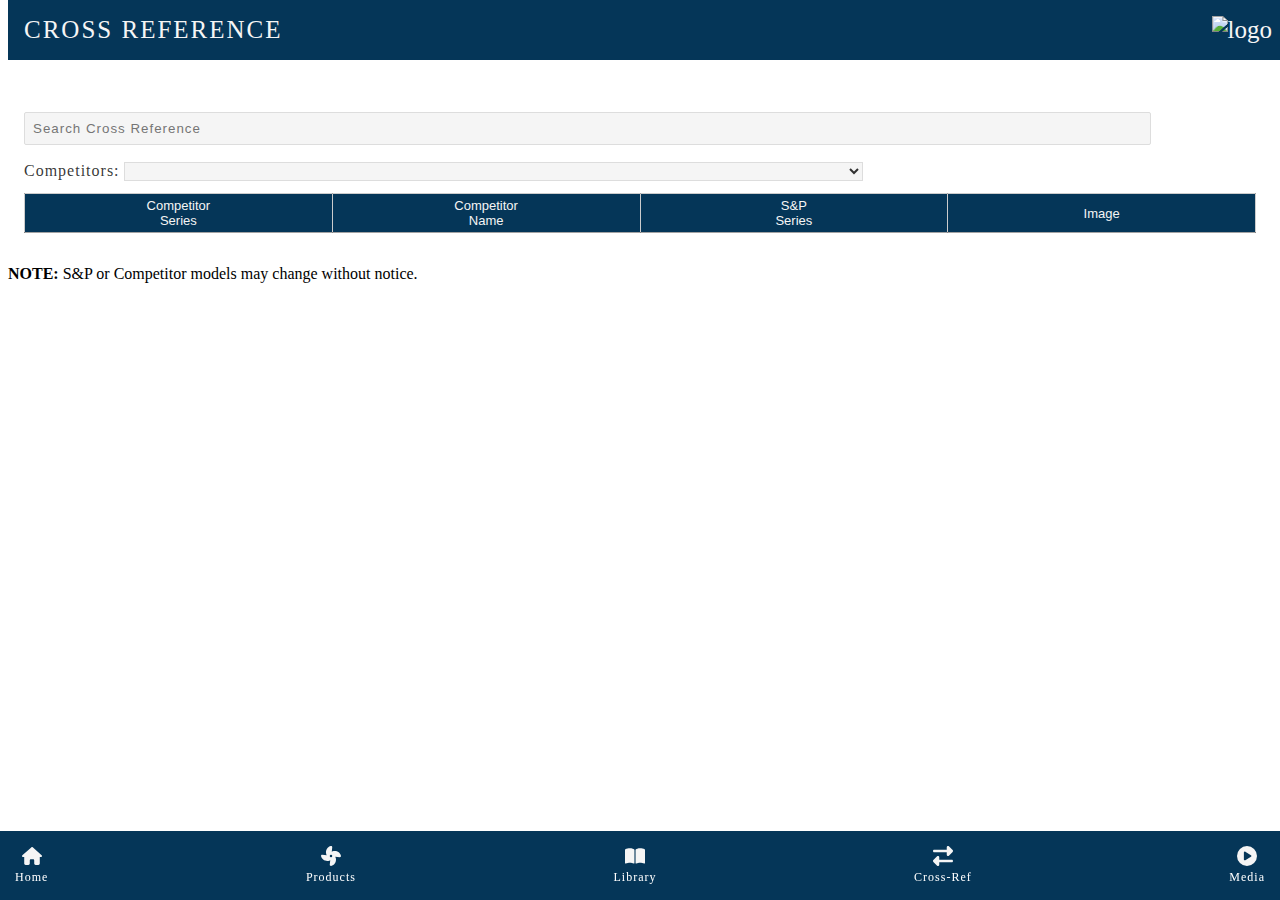
==== pages/cross-ref.html @ 36dcbd1c "Add files via upload" ====
<!DOCTYPE html>
<html lang="en">
<head>
    <meta charset="UTF-8">
    <meta name="viewport" content="width=device-width, initial-scale=1.0">
    <title>Competitive Cross Reference | S&amp;P USA Ventilation Systems, LLC</title>
    <link rel="stylesheet" href="/assets/css/cross-ref-style.css">
</head>
<body>
    <div style="color: whitesmoke; background-color: #053658 ; font-size: 25px; width: 100%; position: fixed; top: 0; display: flex; justify-content: space-between; opacity: 1; z-index: 9999;">
        <div style="padding: 1rem;
            text-transform: uppercase;
            letter-spacing: 2px;
            align-content: center;
            display: flex;
            flex-wrap: wrap;
            font-weight: 500;
        ">Cross Reference</div>
        <img style="padding: 1rem;" src="//www.solerpalau-usa.com/images/logos/logo-mb.png" alt="logo" srcset="">
    </div>

      <div class="my-container">
      <div class="search-component-container">
        <div class="input-container">
        <input class="left-input" type="text" id="myInput" placeholder="Search Cross Reference" title="Type in a name">
        </div>
    <div class="input-dropdown-container">
        <form>
          <label for="Select Competitor">Competitors:</label>      
          <select id="inputroot"></select>
        </form>
      </div>
    </div>
    <div class="table-wrapper">
          <table id="myTable">
            <thead>
            <tr class="header">
              <th>Competitor<br> Series</th>
              <th>Competitor<br> Name</th>
              <th>S&P <br> Series</th>
              <th>Description</th>
              <th>Image</th>
            </tr>
          </thead>
          <tr id="root"></tr>
        </table>
     </div>
    </div>
    <div class="container">
      <p class="my-3 hidden-sm hidden-md"><b>NOTE:</b> S&amp;P or Competitor models may change without notice.</p>
    </div>
    
    <bottom-navbar></bottom-navbar>
    <script src="/components/navbar.js"></script>
  
    <script src="/components/cross-reference-table.js"></script>
    
    
      </body>
      </html>
---- assets/css/cross-ref-style.css ----
/* Container Styles */
.my-container {
    max-width: 100%; /* Make it responsive to various screen sizes */
    margin: 0 auto; /* Center align horizontally */
    padding: 1rem; /* Add padding for better spacing */
    margin-top: 6rem;
}

/* Table Styles */
/* Table Styles */
table {
    font-family: Arial, sans-serif;
    width: 100%; /* Make the table responsive to its container */
    font-size: 14px; /* Increase font size for better readability */
    border-collapse: collapse; /* Remove spacing between table cells */
}

/* Set a specific width for table headers and cells */
.header th, #myTable tbody tr td {
    max-width: 10px; /* Adjust the maximum width as needed */
    white-space: nowrap; /* Prevent text from wrapping */
    overflow: hidden;
    text-overflow: ellipsis; /* Show ellipsis for overflowed text */
    padding: .25rem;
    border: solid 1px rgba(0, 0, 0, 0.200);
}



tbody {
    background-color: whitesmoke;
    color: black;
}

.header {
     position: sticky!important;
     top: 0;
     
}

.header th {
    font-size: 13px; /* Increase font size for better readability */
    text-align: center; /* Center-align headers */
    white-space: nowrap; /* Prevent text from wrapping */
    overflow: hidden;
    text-overflow: ellipsis; /* Show ellipsis for overflowed text */
    background-color: #053658 ;
    color: whitesmoke;
    font-weight: 500;
}

/* Hide the 4th column */
#myTable tbody tr td:nth-child(4),
.header th:nth-child(4) {
    display: none;
}

/* Image Styles */
.table-img {
    max-width: 100%;
    height: auto;
    border-radius: 8px;
}

/* Input Styles */
input.left-input {
    width: 90%; /* Wider input fields for touch-friendly usability */
    padding: 8px;
    letter-spacing: 1px;
    border: 1px solid #dddddd; /* Make border thinner */
    border-radius: 2px; /* Slightly round the corners */
    background-color: whitesmoke;
}

/* Dropdown Styles */
.input-dropdown-container {
    margin-top: 5px;
}

select#inputroot {
    width: 60%;
    margin-top: 12px;
    margin-bottom: 12px;
    border: 1px solid #dddddd;
    color: rgba(0, 0, 0, 0.8);
    background-color: whitesmoke;
}

label {
    letter-spacing: 1px;
    color: rgba(0, 0, 0, 0.8);
}

/* Wrapper Styles */
.table-wrapper {
    max-height: 500px; /* Limit table height for scrolling */
    overflow-y: auto; /* Add vertical scroll if needed */
   
}

/* Other Styles */
.icon-style {
    background-color: #dddddd;
    padding: 8px; /* Increase padding for touch-friendliness */
    border-radius: 5px; /* Slightly round the corners */
    display: inline-block;
    cursor: pointer; /* Show pointer cursor for clickable elements */
}

/* Font Awesome Styles (if needed) */
.fa, .fas {
    font-family: "Font Awesome 6 Free";
    font-weight: 900;
    /* Add any other necessary styles for your icons */
}
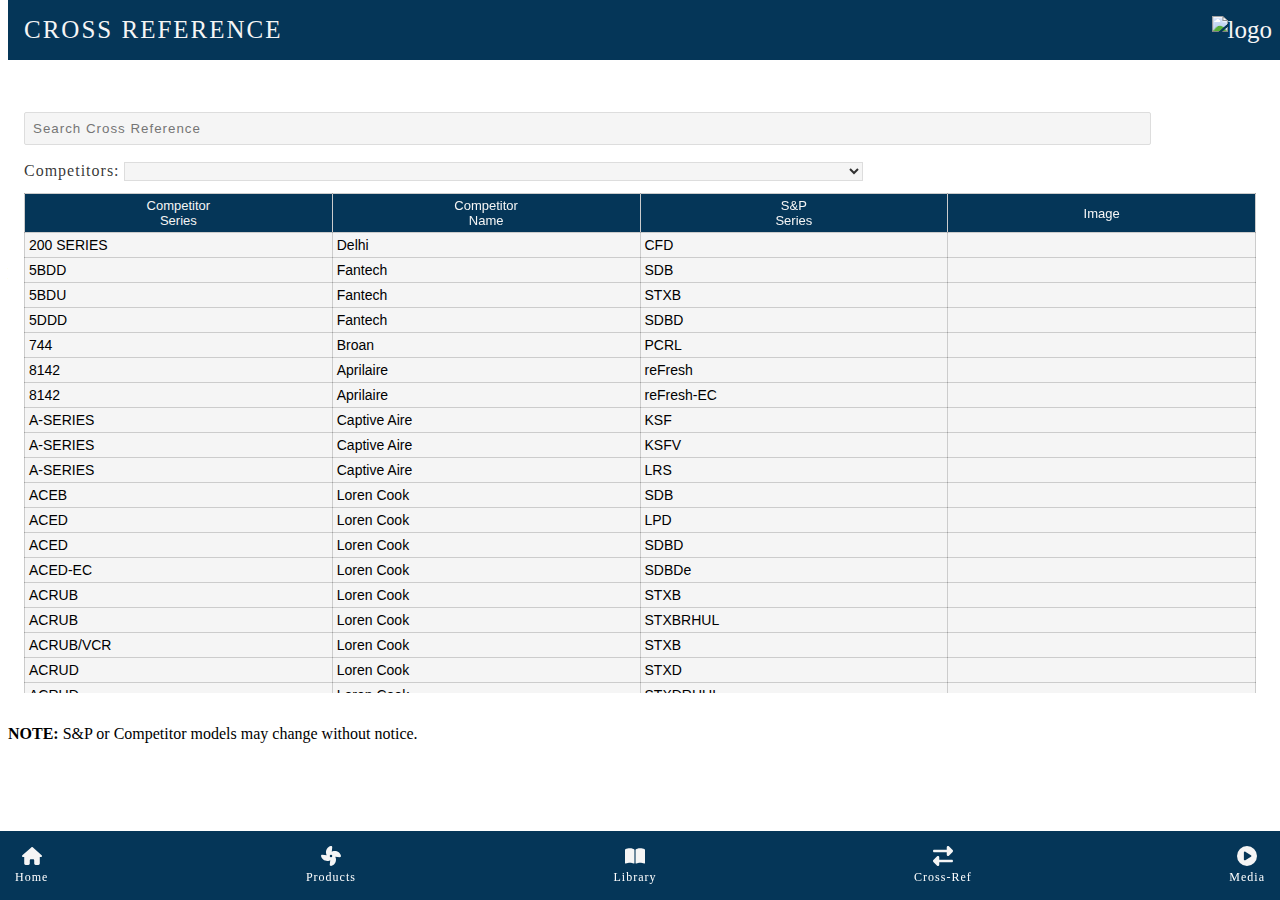
==== commit fc99d821: "Update cross-ref.html" ====
--- a/pages/cross-ref.html
+++ b/pages/cross-ref.html
@@ -4,7 +4,7 @@
     <meta charset="UTF-8">
     <meta name="viewport" content="width=device-width, initial-scale=1.0">
     <title>Competitive Cross Reference | S&amp;P USA Ventilation Systems, LLC</title>
-    <link rel="stylesheet" href="/assets/css/cross-ref-style.css">
+    <link rel="stylesheet" href="../assets/css/cross-ref-style.css">
 </head>
 <body>
     <div style="color: whitesmoke; background-color: #053658 ; font-size: 25px; width: 100%; position: fixed; top: 0; display: flex; justify-content: space-between; opacity: 1; z-index: 9999;">
@@ -51,9 +51,9 @@
     </div>
     
     <bottom-navbar></bottom-navbar>
-    <script src="/components/navbar.js"></script>
+    <script src="../components/navbar.js"></script>
   
-    <script src="/components/cross-reference-table.js"></script>
+    <script src="../components/cross-reference-table.js"></script>
     
     
       </body>
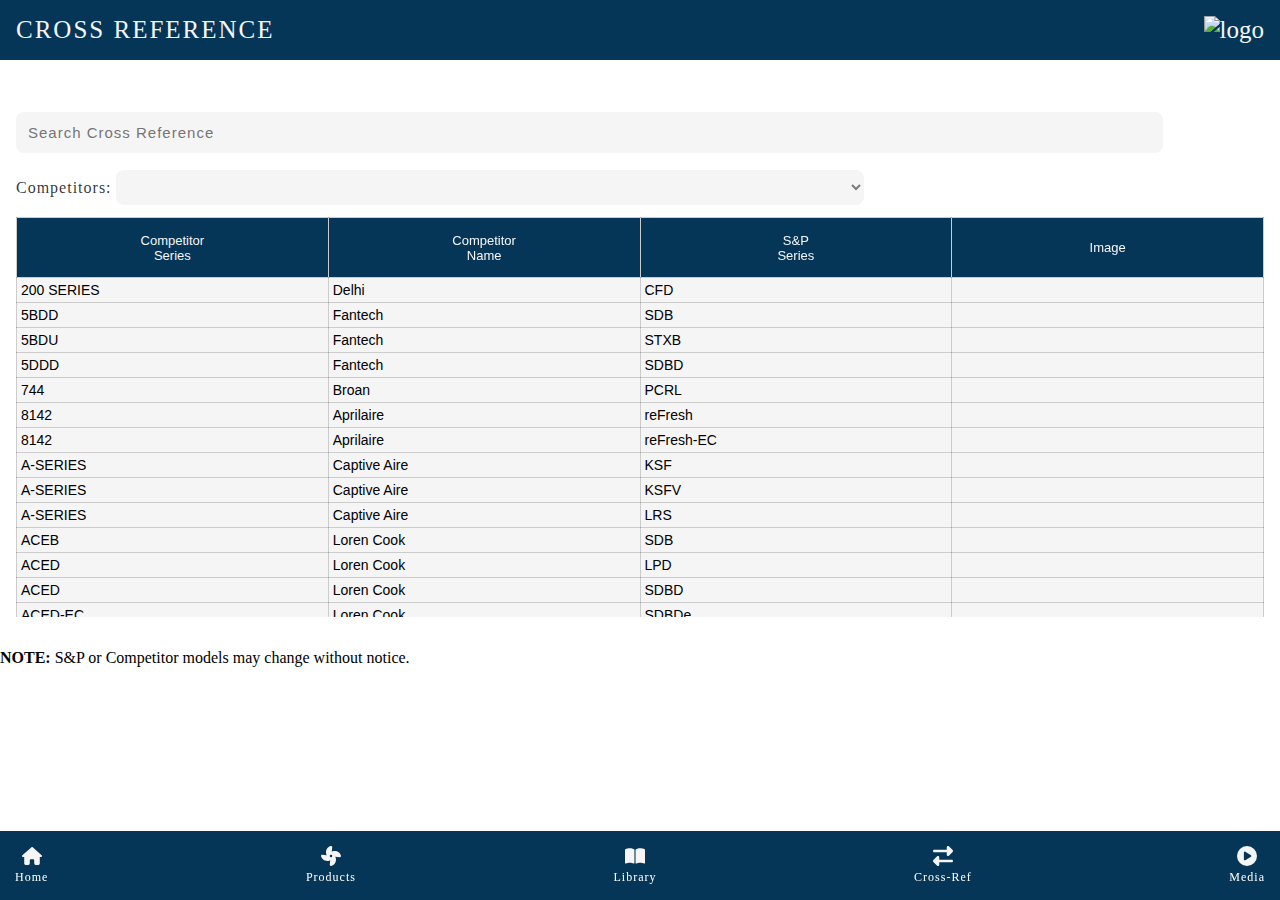
==== commit 2ce63778: "Update cross-ref.html" ====
--- a/pages/cross-ref.html
+++ b/pages/cross-ref.html
@@ -5,6 +5,7 @@
     <meta name="viewport" content="width=device-width, initial-scale=1.0">
     <title>Competitive Cross Reference | S&amp;P USA Ventilation Systems, LLC</title>
     <link rel="stylesheet" href="../assets/css/cross-ref-style.css">
+     <link rel="stylesheet" href="../globleStyles.css">
 </head>
 <body>
     <div style="color: whitesmoke; background-color: #053658 ; font-size: 25px; width: 100%; position: fixed; top: 0; display: flex; justify-content: space-between; opacity: 1; z-index: 9999;">
--- a/assets/css/cross-ref-style.css
+++ b/assets/css/cross-ref-style.css
@@ -4,6 +4,10 @@
     margin: 0 auto; /* Center align horizontally */
     padding: 1rem; /* Add padding for better spacing */
     margin-top: 6rem;
+}
+
+body {
+    margin: 0;
 }
 
 /* Table Styles */
@@ -23,6 +27,7 @@
     text-overflow: ellipsis; /* Show ellipsis for overflowed text */
     padding: .25rem;
     border: solid 1px rgba(0, 0, 0, 0.200);
+    
 }
 
 
@@ -30,11 +35,17 @@
 tbody {
     background-color: whitesmoke;
     color: black;
+    padding-top: 50px; /* Adjust the height as per your sticky header's height */
+    overflow-y: scroll; 
 }
 
 .header {
      position: sticky!important;
      top: 0;
+     background-color: #053658; 
+     height: 60px;
+     
+   
      
 }
 
@@ -47,6 +58,8 @@
     background-color: #053658 ;
     color: whitesmoke;
     font-weight: 500;
+
+    
 }
 
 /* Hide the 4th column */
@@ -65,11 +78,12 @@
 /* Input Styles */
 input.left-input {
     width: 90%; /* Wider input fields for touch-friendly usability */
-    padding: 8px;
     letter-spacing: 1px;
-    border: 1px solid #dddddd; /* Make border thinner */
-    border-radius: 2px; /* Slightly round the corners */
-    background-color: whitesmoke;
+    padding: 0.75rem!important;
+    border-radius: 8px!important;
+    border: none!important;
+    background-color: whitesmoke!important;
+    font-size: 15px!important;
 }
 
 /* Dropdown Styles */
@@ -81,19 +95,23 @@
     width: 60%;
     margin-top: 12px;
     margin-bottom: 12px;
-    border: 1px solid #dddddd;
-    color: rgba(0, 0, 0, 0.8);
-    background-color: whitesmoke;
+    letter-spacing: 1px;
+    padding: 0.5rem!important;
+    border-radius: 8px!important;
+    border: none!important;
+    background-color: whitesmoke!important;
+    font-size: 15px!important;
+    color: rgba(0, 0, 0, 0.5);!important;
 }
 
 label {
     letter-spacing: 1px;
-    color: rgba(0, 0, 0, 0.8);
+    color: rgba(0, 0, 0, 0.8);!important;
 }
 
 /* Wrapper Styles */
 .table-wrapper {
-    max-height: 500px; /* Limit table height for scrolling */
+    max-height: 400px; /* Limit table height for scrolling */
     overflow-y: auto; /* Add vertical scroll if needed */
    
 }
@@ -112,4 +130,4 @@
     font-family: "Font Awesome 6 Free";
     font-weight: 900;
     /* Add any other necessary styles for your icons */
-}+}
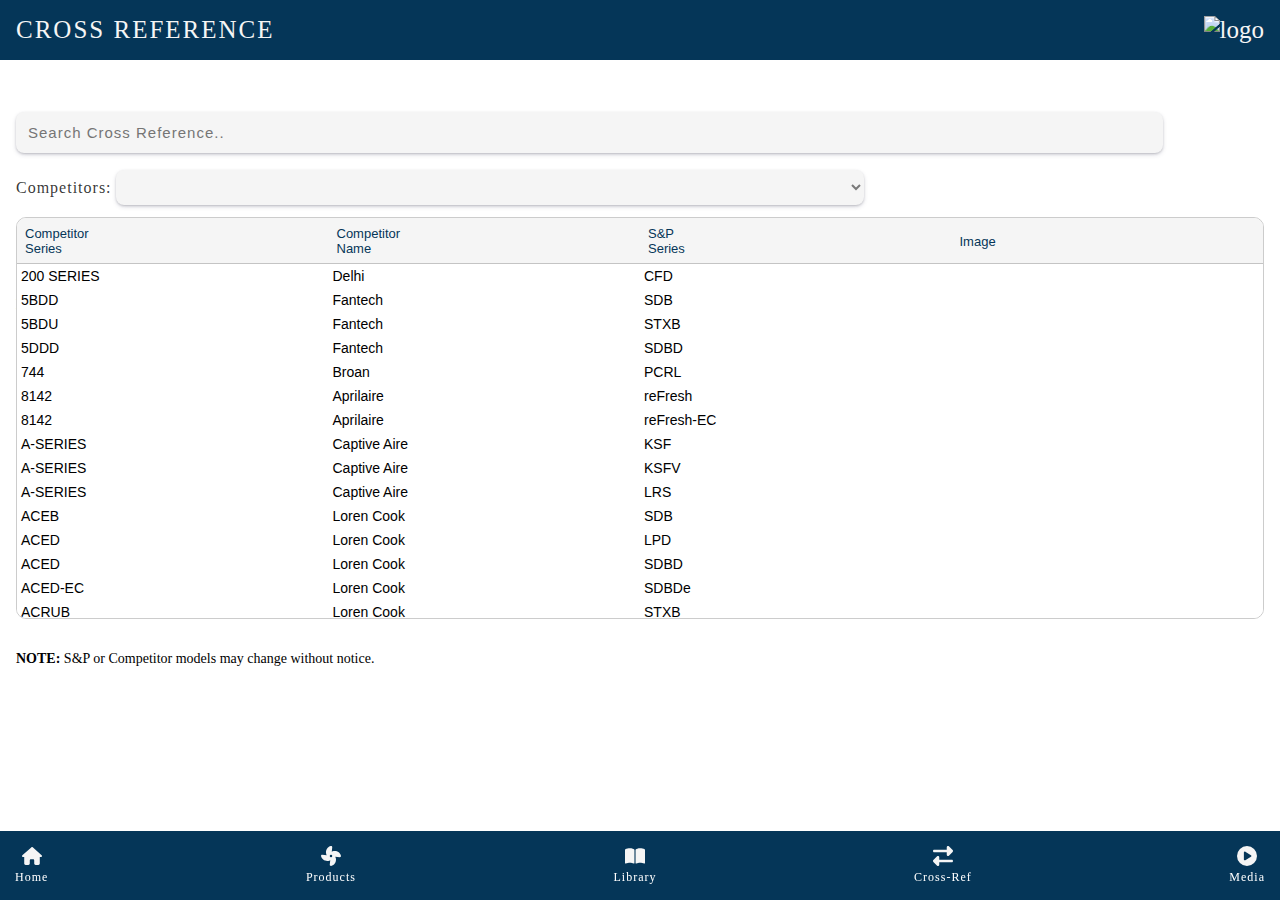
==== commit 036a6f27: "Update cross-ref.html" ====
--- a/pages/cross-ref.html
+++ b/pages/cross-ref.html
@@ -23,7 +23,7 @@
       <div class="my-container">
       <div class="search-component-container">
         <div class="input-container">
-        <input class="left-input" type="text" id="myInput" placeholder="Search Cross Reference" title="Type in a name">
+        <input class="left-input" type="text" id="myInput" placeholder="Search Cross Reference.." title="Type in a name">
         </div>
     <div class="input-dropdown-container">
         <form>
@@ -48,7 +48,7 @@
      </div>
     </div>
     <div class="container">
-      <p class="my-3 hidden-sm hidden-md"><b>NOTE:</b> S&amp;P or Competitor models may change without notice.</p>
+      <div class="disclaimer"><b>NOTE:</b> S&amp;P or Competitor models may change without notice.</div>
     </div>
     
     <bottom-navbar></bottom-navbar>
--- a/assets/css/cross-ref-style.css
+++ b/assets/css/cross-ref-style.css
@@ -10,7 +10,7 @@
     margin: 0;
 }
 
-/* Table Styles */
+
 /* Table Styles */
 table {
     font-family: Arial, sans-serif;
@@ -26,14 +26,14 @@
     overflow: hidden;
     text-overflow: ellipsis; /* Show ellipsis for overflowed text */
     padding: .25rem;
-    border: solid 1px rgba(0, 0, 0, 0.200);
+  
     
 }
 
 
 
 tbody {
-    background-color: whitesmoke;
+    background-color: white;
     color: black;
     padding-top: 50px; /* Adjust the height as per your sticky header's height */
     overflow-y: scroll; 
@@ -42,24 +42,35 @@
 .header {
      position: sticky!important;
      top: 0;
-     background-color: #053658; 
-     height: 60px;
-     
-   
-     
+     z-index: 1;
+
 }
 
+
+
+
 .header th {
-    font-size: 13px; /* Increase font size for better readability */
-    text-align: center; /* Center-align headers */
-    white-space: nowrap; /* Prevent text from wrapping */
+    font-size: 13px;
+    text-align: left;
+    white-space: nowrap;
     overflow: hidden;
-    text-overflow: ellipsis; /* Show ellipsis for overflowed text */
-    background-color: #053658 ;
-    color: whitesmoke;
+    text-overflow: ellipsis;
+    background-color: whitesmoke;
+    color: #053658;
     font-weight: 500;
+    padding: 0.5rem;
+    position: relative; /* Add relative positioning to the header */
+}
 
-    
+/* Add a pseudo-element for the bottom border */
+.header th::before {
+    content: '';
+    position: absolute;
+    bottom: 0;
+    left: 0;
+    width: 100%;
+    height: 1px; /* Set the height of the border */
+    background-color: rgba(0, 0, 0, 0.2); /* Color of the border */
 }
 
 /* Hide the 4th column */
@@ -84,6 +95,7 @@
     border: none!important;
     background-color: whitesmoke!important;
     font-size: 15px!important;
+    box-shadow: rgba(50, 50, 93, 0.25) 0px 2px 5px -1px, rgba(0, 0, 0, 0.3) 0px 1px 3px -1px;
 }
 
 /* Dropdown Styles */
@@ -101,18 +113,24 @@
     border: none!important;
     background-color: whitesmoke!important;
     font-size: 15px!important;
-    color: rgba(0, 0, 0, 0.5);!important;
+    color: rgba(0, 0, 0, 0.5)!important;
+    box-shadow: rgba(50, 50, 93, 0.25) 0px 2px 5px -1px, rgba(0, 0, 0, 0.3) 0px 1px 3px -1px;
 }
 
 label {
     letter-spacing: 1px;
-    color: rgba(0, 0, 0, 0.8);!important;
+    color: rgba(0, 0, 0, 0.8)!important;
 }
 
 /* Wrapper Styles */
 .table-wrapper {
     max-height: 400px; /* Limit table height for scrolling */
     overflow-y: auto; /* Add vertical scroll if needed */
+    border-top-left-radius: 10px;
+    border-top-right-radius: 10px;
+    border-bottom-right-radius: 10px;
+    border-bottom-left-radius: 10px;
+    border: solid 1px rgba(0, 0, 0, 0.200);
    
 }
 
@@ -131,3 +149,9 @@
     font-weight: 900;
     /* Add any other necessary styles for your icons */
 }
+
+.disclaimer { 
+    padding: 1rem;
+    font-size: 14px;
+
+}
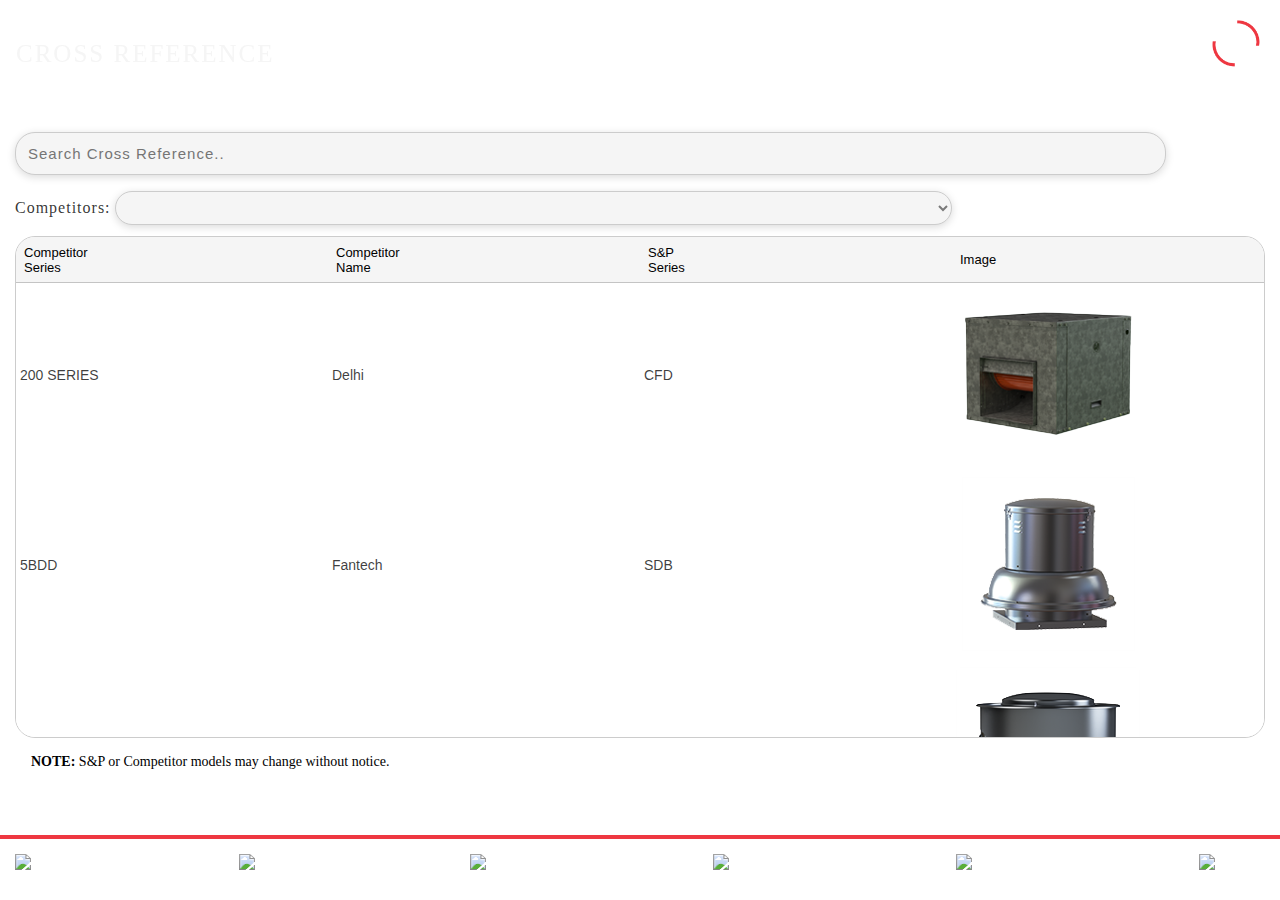
==== commit 1ca0838b: "updated" ====
--- a/pages/cross-ref.html
+++ b/pages/cross-ref.html
@@ -3,23 +3,46 @@
 <head>
     <meta charset="UTF-8">
     <meta name="viewport" content="width=device-width, initial-scale=1.0">
-    <title>Competitive Cross Reference | S&amp;P USA Ventilation Systems, LLC</title>
+    <meta name="theme-color" content="#003b5c" />
+    <meta name="robots" content="noindex, nofollow">
+    <title>Soler Palau USA | Competitive Cross Reference</title>
     <link rel="stylesheet" href="../assets/css/cross-ref-style.css">
      <link rel="stylesheet" href="../globleStyles.css">
 </head>
+<!-- Google tag (gtag.js) -->
+<script async src="https://www.googletagmanager.com/gtag/js?id=G-5T89QEGBKP"></script>
+<script>
+  window.dataLayer = window.dataLayer || [];
+  function gtag(){dataLayer.push(arguments);}
+  gtag('js', new Date());
+
+  gtag('config', 'G-5T89QEGBKP');
+</script>
 <body>
-    <div style="color: whitesmoke; background-color: #053658 ; font-size: 25px; width: 100%; position: fixed; top: 0; display: flex; justify-content: space-between; opacity: 1; z-index: 9999;">
-        <div style="padding: 1rem;
-            text-transform: uppercase;
-            letter-spacing: 2px;
-            align-content: center;
-            display: flex;
-            flex-wrap: wrap;
-            font-weight: 500;
-        ">Cross Reference</div>
-        <img style="padding: 1rem;" src="//www.solerpalau-usa.com/images/logos/logo-mb.png" alt="logo" srcset="">
-    </div>
-
+  <div 
+  style="
+  color: whitesmoke; 
+  background-color: var(--primary-blue); 
+  font-size: 25px; 
+  width: 100%; 
+  position: fixed; 
+  top: 0; 
+  display: flex; 
+  justify-content: space-between; 
+  opacity: 1; 
+  border-bottom: 4px var(--primary-red) solid;
+  z-index: 999;
+  ">
+      <div style="padding: 1rem;
+          text-transform: uppercase;
+          letter-spacing: 2px;
+          align-content: center;
+          display: flex;
+          flex-wrap: wrap;
+          font-weight: 500;
+      ">Cross Reference</div>
+      <img style="padding: 1rem; height: 75px;" src="../assets/images/whitelogo.png" alt="logo" srcset="">
+  </div>
       <div class="my-container">
       <div class="search-component-container">
         <div class="input-container">
@@ -46,15 +69,16 @@
           <tr id="root"></tr>
         </table>
      </div>
-    </div>
-    <div class="container">
+     <div class="container">
       <div class="disclaimer"><b>NOTE:</b> S&amp;P or Competitor models may change without notice.</div>
     </div>
+    </div>
+    
     
     <bottom-navbar></bottom-navbar>
     <script src="../components/navbar.js"></script>
-  
     <script src="../components/cross-reference-table.js"></script>
+<script src="../js/main.js"></script> 
     
     
       </body>
--- a/assets/css/cross-ref-style.css
+++ b/assets/css/cross-ref-style.css
@@ -1,13 +1,14 @@
 /* Container Styles */
 .my-container {
-    max-width: 100%; /* Make it responsive to various screen sizes */
-    margin: 0 auto; /* Center align horizontally */
-    padding: 1rem; /* Add padding for better spacing */
-    margin-top: 6rem;
-}
-
-body {
+    padding-top: 6.25rem; /* Adjust as per the header height */
+    margin-left: 15px;
+    margin-right: 15px;
+}
+
+html, body {
+    height: 100%;
     margin: 0;
+    overflow-x: hidden;
 }
 
 
@@ -34,16 +35,15 @@
 
 tbody {
     background-color: white;
-    color: black;
+    color: #000000c2;
     padding-top: 50px; /* Adjust the height as per your sticky header's height */
     overflow-y: scroll; 
 }
 
 .header {
-     position: sticky!important;
-     top: 0;
-     z-index: 1;
-
+    position: sticky;
+    top: 0;
+    z-index: 10;
 }
 
 
@@ -56,7 +56,7 @@
     overflow: hidden;
     text-overflow: ellipsis;
     background-color: whitesmoke;
-    color: #053658;
+    color: var(--primary-blue);
     font-weight: 500;
     padding: 0.5rem;
     position: relative; /* Add relative positioning to the header */
@@ -83,7 +83,7 @@
 .table-img {
     max-width: 100%;
     height: auto;
-    border-radius: 8px;
+    border-radius: 5px;
 }
 
 /* Input Styles */
@@ -91,30 +91,33 @@
     width: 90%; /* Wider input fields for touch-friendly usability */
     letter-spacing: 1px;
     padding: 0.75rem!important;
-    border-radius: 8px!important;
-    border: none!important;
+    border-radius: 20px!important;
+    border: 1px solid #ccc!important;
     background-color: whitesmoke!important;
+    margin-top: 2rem;
+    margin-bottom: 10px;
     font-size: 15px!important;
-    box-shadow: rgba(50, 50, 93, 0.25) 0px 2px 5px -1px, rgba(0, 0, 0, 0.3) 0px 1px 3px -1px;
+    box-shadow: rgba(0, 0, 0, 0.15) 0px 2px 8px;
 }
 
 /* Dropdown Styles */
 .input-dropdown-container {
-    margin-top: 5px;
+    margin-top: 0px;
+    margin-bottom: 5px ;
 }
 
 select#inputroot {
-    width: 60%;
-    margin-top: 12px;
-    margin-bottom: 12px;
+    width: 67%;
+    margin-top: 6px;
+    margin-bottom: 6px;
     letter-spacing: 1px;
-    padding: 0.5rem!important;
-    border-radius: 8px!important;
-    border: none!important;
+    padding: 0.4rem!important;
+    border-radius: 20px!important;
+    border: 1px solid #ccc!important;
     background-color: whitesmoke!important;
     font-size: 15px!important;
     color: rgba(0, 0, 0, 0.5)!important;
-    box-shadow: rgba(50, 50, 93, 0.25) 0px 2px 5px -1px, rgba(0, 0, 0, 0.3) 0px 1px 3px -1px;
+    box-shadow: rgba(0, 0, 0, 0.15) 0px 2px 8px;
 }
 
 label {
@@ -122,16 +125,15 @@
     color: rgba(0, 0, 0, 0.8)!important;
 }
 
-/* Wrapper Styles */
 .table-wrapper {
-    max-height: 400px; /* Limit table height for scrolling */
+    max-height: 500px; /* Limit table height for scrolling */
     overflow-y: auto; /* Add vertical scroll if needed */
-    border-top-left-radius: 10px;
-    border-top-right-radius: 10px;
-    border-bottom-right-radius: 10px;
-    border-bottom-left-radius: 10px;
-    border: solid 1px rgba(0, 0, 0, 0.200);
-   
+    border-top-left-radius: 20px;
+    border-top-right-radius: 20px;
+    border-bottom-right-radius: 20px;
+    border-bottom-left-radius: 20px;
+    border: 1px solid #ccc!important;
+
 }
 
 /* Other Styles */
@@ -155,3 +157,150 @@
     font-size: 14px;
 
 }
+
+@media only screen and (max-width: 390px) and (max-height: 844px) {
+   
+
+    .table-wrapper {
+        max-height: 500px;
+        overflow-y: auto;
+        border-top-left-radius: 5px;
+        border-top-right-radius: 5px;
+        border-bottom-right-radius: 5px;
+        border-bottom-left-radius: 5px;
+        border: 1px solid #ccc!important;
+    }
+ 
+}
+
+
+  /* Media Query for devices with viewport size 375x667 */
+  @media only screen and (max-width: 375px) and (max-height: 667px) {
+    .my-container {
+        padding-top: 6.5rem; /* Adjust as per the header height */
+        overflow: hidden;
+        margin-left: 15px;
+        margin-right: 15px;
+    }
+
+    .input-dropdown-container {
+        margin-top: -5px;
+    }
+
+    .table-wrapper {
+        max-height: 256px;
+        overflow-y: auto;
+        border-top-left-radius: 5px;
+        border-top-right-radius: 5px;
+        border-bottom-right-radius: 5px;
+        border-bottom-left-radius: 5px;
+        border: 1px solid #ccc!important;
+    }
+ 
+}
+
+/* Media Query for devices with viewport size 375x667 */
+@media only screen and (max-width: 360px) and (max-height: 740px) {
+    .my-container {
+        padding-top: 6.5rem; /* Adjust as per the header height */
+        overflow: hidden;
+        margin-left: 15px;
+        margin-right: 15px;
+    }
+
+    .input-dropdown-container {
+        margin-top: -5px;
+    }
+
+    .table-wrapper {
+        max-height: 256px;
+        overflow-y: auto;
+        border-top-left-radius: 5px;
+        border-top-right-radius: 5px;
+        border-bottom-right-radius: 5px;
+        border-bottom-left-radius: 5px;
+        border: 1px solid #ccc!important;
+    }
+ 
+}
+
+
+
+
+@media only screen and (max-width: 540px) and (max-height: 720px) {
+   
+
+    .table-wrapper {
+        max-height: 350px;
+        overflow-y: auto;
+        border-top-left-radius: 5px;
+        border-top-right-radius: 5px;
+        border-bottom-right-radius: 5px;
+        border-bottom-left-radius: 5px;
+        border: 1px solid #ccc!important;
+    }
+ 
+}
+
+/* Media Query for devices with viewport size 375x667 */
+@media only screen and (max-width: 280px) and (max-height: 653px) {
+
+    .my-container {
+        padding-top: 7rem;
+        overflow: hidden;
+        margin-left: 15px;
+        margin-right: 15px;
+    }
+
+    input.left-input {
+        width: 90%;
+        margin-bottom: .5rem;
+        letter-spacing: 1px;
+        padding: 0.55rem!important;
+        border-radius: 5px!important;
+        border: 1px solid #ccc!important;
+        background-color: whitesmoke!important;
+        font-size: 15px!important;
+        box-shadow: rgba(50, 50, 93, 0.25) 0px 2px 5px -1px, rgba(0, 0, 0, 0.3) 0px 1px 3px -1px;
+    }
+
+    select#inputroot {
+        width: 67%;
+        margin-top: 6px;
+        margin-bottom: 10px;
+        letter-spacing: 1px;
+        padding: 0.4rem!important;
+        border-radius: 5px!important;
+        border: 1px solid #ccc!important;
+        background-color: whitesmoke!important;
+        font-size: 15px!important;
+        color: rgba(0, 0, 0, 0.5)!important;
+        box-shadow: rgba(50, 50, 93, 0.25) 0px 2px 5px -1px, rgba(0, 0, 0, 0.3) 0px 1px 3px -1px;
+    }
+
+    .table-wrapper {
+        max-height: 233px;
+        overflow-y: auto;
+        border-top-left-radius: 5px;
+        border-top-right-radius: 5px;
+        border-bottom-right-radius: 5px;
+        border-bottom-left-radius: 5px;
+        border: 1px solid #ccc!important;
+    }
+   
+
+    .table-wrapper {
+        max-height: 350px;
+        overflow-y: auto;
+        border-top-left-radius: 5px;
+        border-top-right-radius: 5px;
+        border-bottom-right-radius: 5px;
+        border-bottom-left-radius: 5px;
+        border: 1px solid #ccc!important;
+    }
+ 
+}
+
+
+
+
